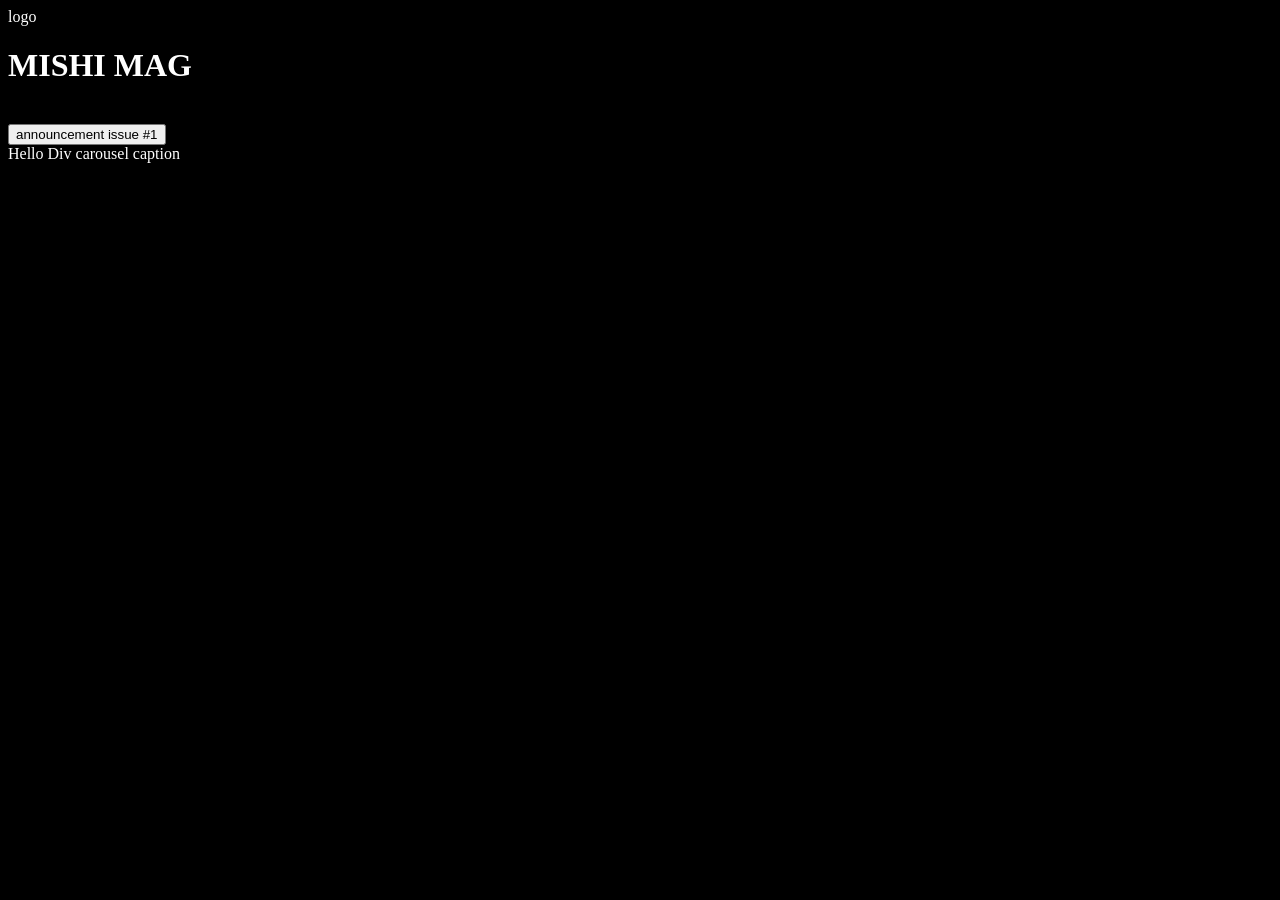
==== index.html @ 5978cef8 "Add files via upload Here's where I started. I njust had a placeholder image for the mishi logo grap" ====
<!DOCTYPE html>
<html lang="en">
    <head>
        <meta charset="UTF-8" name="viewport" content="width=device-width, initial-scale=1.0"/>
        <title>Mishi Mag</title>
        <link rel="stylesheet" href="styles.css" />
        <script src="script.js"></script>
    </head>
    <body>
        <div class = "header"> 
            <div class="logo">logo  </div>
            <h1 class="title">MISHI MAG</h1>
        </div>
        <br />
        <div>
            <button onclick="buttonClicked()">announcement issue #1</button>
        </div>
        <div id="mainDiv">Hello Div
        carousel caption
        </div>
        /* itch io and big cartel buttons about me section + where to find us section */
    </body>
</html>
---- styles.css ----
html {background-color: black}
.title {
    color: #ffffff;
}

div {
  color: white;
}

/* landing page */
.logocycle {
  display: block;
  margin-left: auto;
  margin-right: auto;
  padding-top: 5%;
  width: 90%;
}
.wrapper {
    text-align: center;
    position: absolute;
      top: 70%;
      left: 50%;
      transform: translate(-50%, -50%);  
}

.enterButton {
  font-size: 40px;
  font-family: "Courier New", Courier, monospace;
  padding: 10px 20px;
  background-color: transparent;
  color: white;
  border: none;
  border-radius: 5px;
  cursor: pointer; 
  transition: transform 0.3s ease-in-out;
@media screen and (max-width: 769px) {
  .enterButton {
  font-size: 600px;
  }
}
}

.enterButton:hover {
  transform: scale(1.6); /* */
  background-color: #000000; 
}
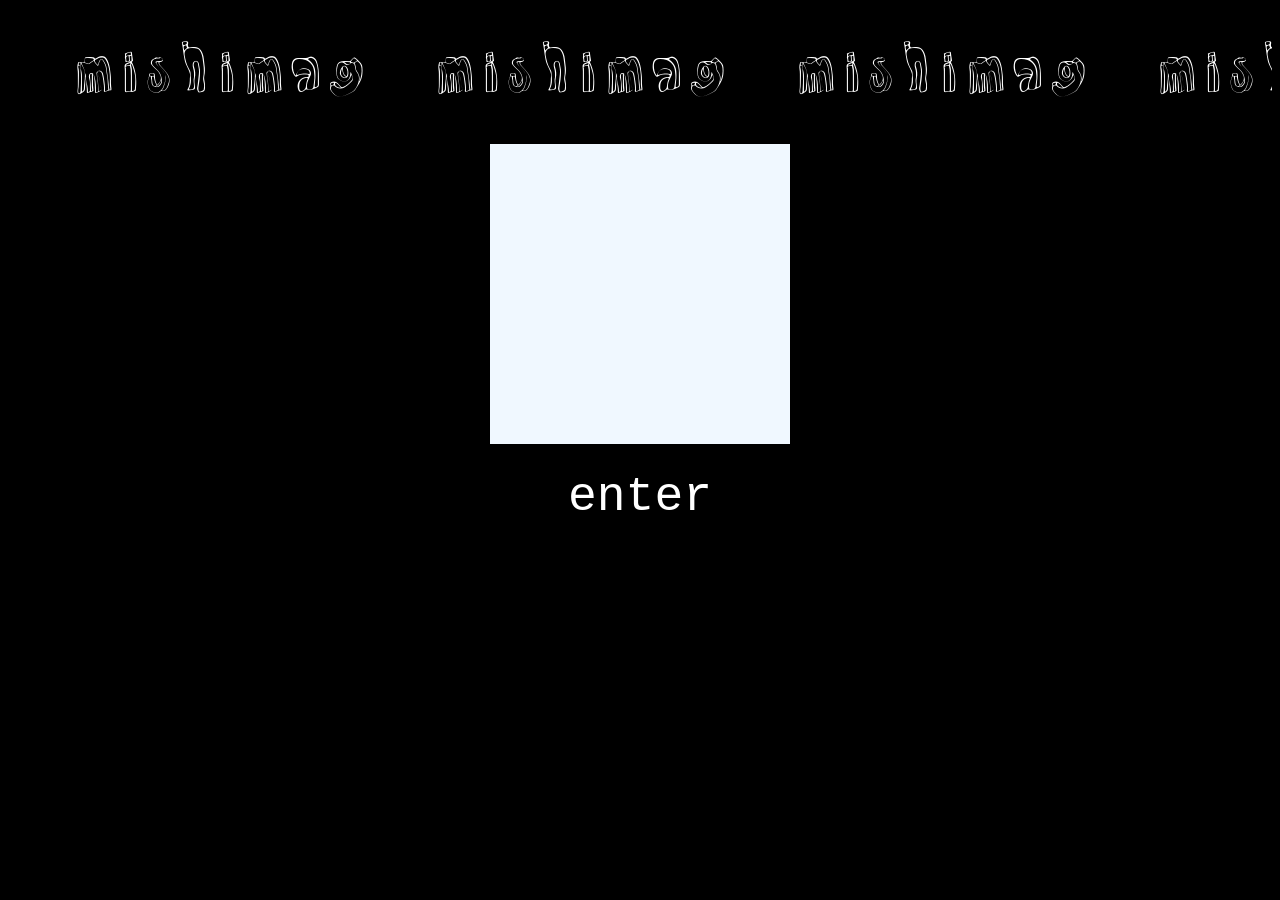
==== commit 5adf5f6c: "finished landing page layout. setting up home page." ====
--- a/index.html
+++ b/index.html
@@ -1,23 +1,36 @@
 <!DOCTYPE html>
 <html lang="en">
+
     <head>
-        <meta charset="UTF-8" name="viewport" content="width=device-width, initial-scale=1.0"/>
+        <meta charset="UTF-8" name="viewport" content="width=device-width, initial-scale=1.0" />
         <title>Mishi Mag</title>
         <link rel="stylesheet" href="styles.css" />
-        <script src="script.js"></script>
     </head>
+
     <body>
-        <div class = "header"> 
-            <div class="logo">logo  </div>
-            <h1 class="title">MISHI MAG</h1>
+        <div class="wrapper">
+            <div class="landing">
+                <div class="marquee-wrapper">
+                    <div class="marquee-text">
+                        <div class="marquee-text-track">
+                            <p>mishimag</p>
+                            <p aria-hidden="false">mishimag</p>
+                            <p aria-hidden="false">mishimag</p>
+                            <p aria-hidden="false">mishimag</p>
+                            <p aria-hidden="false">mishimag</p>
+                            <p aria-hidden="false">mishimag</p>
+                            <p aria-hidden="false">mishimag</p>
+                            <p aria-hidden="false">mishimag</p>
+                        </div>
+                    </div>
+                </div>
+                <div class="carousel">
+            
+                </div>
+                <button class="enterButton" onclick="buttonClicked()"><a href="/home.html">enter</a></button>
+            </div>
         </div>
-        <br />
-        <div>
-            <button onclick="buttonClicked()">announcement issue #1</button>
-        </div>
-        <div id="mainDiv">Hello Div
-        carousel caption
-        </div>
-        /* itch io and big cartel buttons about me section + where to find us section */
+        
     </body>
-</html>
+
+</html>
--- a/styles.css
+++ b/styles.css
@@ -1,46 +1,142 @@
-html {background-color: black}
-.title {
-    color: #ffffff;
+body {
+  background-color: black
 }
 
-div {
+@font-face {
+  font-family: Rock3D;
+  src: url(/assets/fonts/Rock3D-Regular.ttf);
+}
+
+.wrapper {
+  width: 100%;
+  place-content: center;
+}
+
+/* marquee */
+.marquee-wrapper {
+  margin: 0rem auto auto auto;
+  display: flex;
+  user-select: none;
+  width: 100%;
+}
+
+.marquee-text {
+  font-size: 3.5rem;
+  line-height: 0;
+  font-family: Rock3D;
+  overflow: hidden;
   color: white;
 }
 
+.marquee-text-track {
+  display: flex;
+  gap: 4rem;
+  padding-left: 4rem;
+  width: max-content;
+  animation: marquee-move-text 10s linear infinite;
+}
+
+@keyframes marquee-move-text {
+  to {
+    transform: translateX(-50%);
+  }
+}
+
 /* landing page */
-.logocycle {
-  display: block;
-  margin-left: auto;
-  margin-right: auto;
-  padding-top: 5%;
-  width: 90%;
+.landing {
+  display: flex;
+  flex-direction: column;
+  justify-content: center;
+  align-items: center;
 }
-.wrapper {
-    text-align: center;
-    position: absolute;
-      top: 70%;
-      left: 50%;
-      transform: translate(-50%, -50%);  
+
+.carousel {
+  margin-top: 1rem;
+  height: 300px;
+  width: 300px;
+  background-color: aliceblue;
 }
 
 .enterButton {
+  margin-top: 1rem;
+  text-align: center;
   font-size: 40px;
   font-family: "Courier New", Courier, monospace;
   padding: 10px 20px;
+  transition: transform 0.3s ease-in-out;
   background-color: transparent;
+  border: none;
+}
+
+.enterButton a {
   color: white;
-  border: none;
-  border-radius: 5px;
-  cursor: pointer; 
-  transition: transform 0.3s ease-in-out;
-@media screen and (max-width: 769px) {
-  .enterButton {
-  font-size: 600px;
-  }
-}
+  cursor: pointer;
+  text-decoration: none;
 }
 
 .enterButton:hover {
-  transform: scale(1.6); /* */
-  background-color: #000000; 
+  transform: scale(1.5); /* */
 }
+
+@media screen and (min-width: 768px) {
+  .carousel {
+    margin-top: 1.5rem;
+  }
+
+  .enterButton {
+    font-size: 3rem;
+    margin-top: 1rem;
+  }
+}
+
+@media screen and (min-width: 1300px) {
+  .carousel {
+    margin-top: 4rem;
+    width: 400px;
+    height: 400px;
+  }
+
+  .marquee-text {
+    font-size: 4rem;
+  }
+
+  .enterButton {
+    margin-top: 2rem;
+    font-size: 5rem;
+  }
+}
+
+/* home page */
+.home-grid {
+  display: grid;
+  grid-template-areas: 
+    "announcement"
+    "preview"
+    "widget"
+    "about"
+    "links";
+  
+  .announcement {
+    grid-area: announcement;
+  }
+
+  .preview {
+    grid-area: preview;
+  }
+
+  .widget{
+    grid-area: widget;
+  }
+
+  .about {
+    grid-area: about;
+  }
+
+  .links {
+    grid-area: links;
+  }
+}
+
+.announcement {
+  width: 100%;
+}
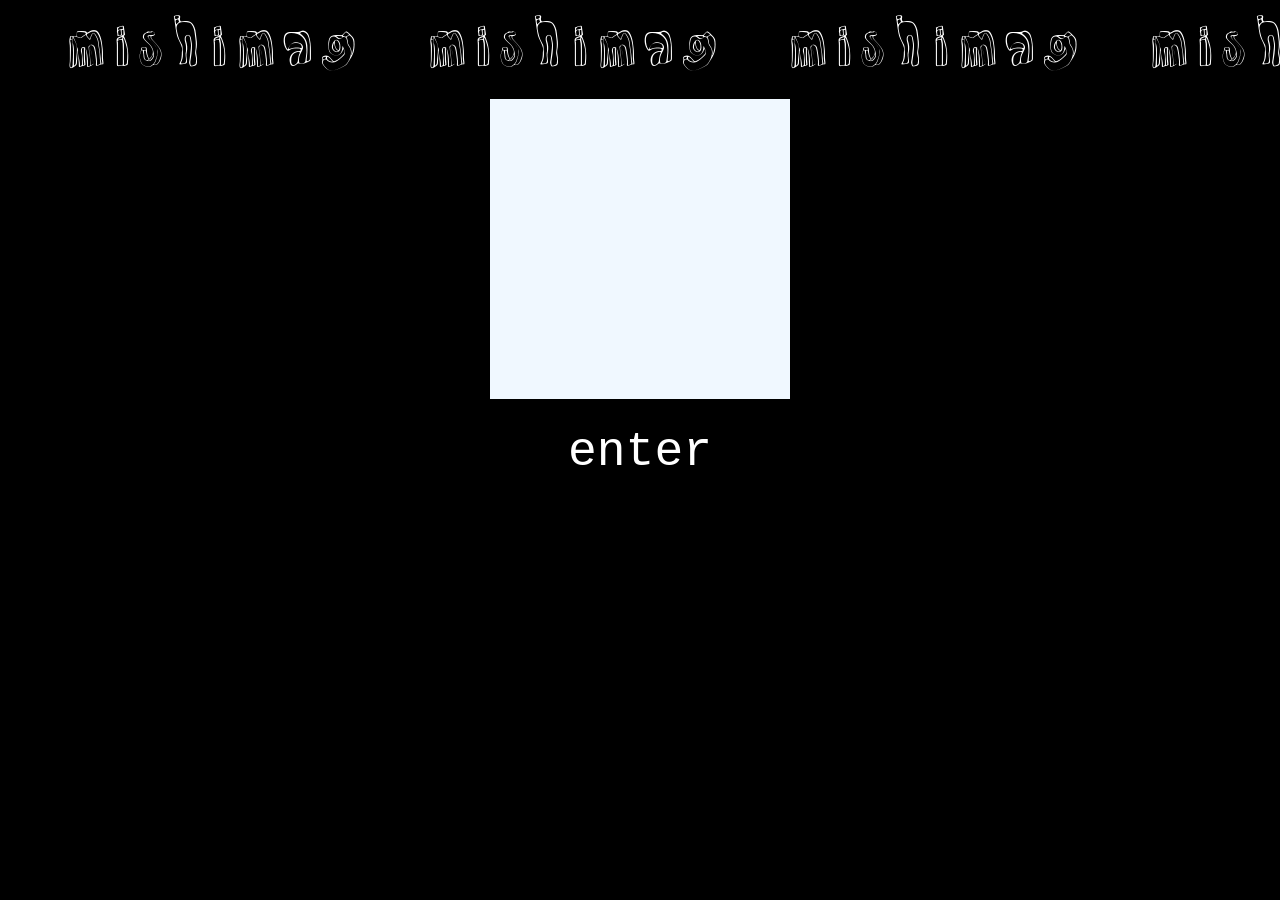
==== commit f4b64073: "added preview section" ====
--- a/index.html
+++ b/index.html
@@ -9,22 +9,23 @@
 
     <body>
         <div class="wrapper">
-            <div class="landing">
-                <div class="marquee-wrapper">
-                    <div class="marquee-text">
-                        <div class="marquee-text-track">
-                            <p>mishimag</p>
-                            <p aria-hidden="false">mishimag</p>
-                            <p aria-hidden="false">mishimag</p>
-                            <p aria-hidden="false">mishimag</p>
-                            <p aria-hidden="false">mishimag</p>
-                            <p aria-hidden="false">mishimag</p>
-                            <p aria-hidden="false">mishimag</p>
-                            <p aria-hidden="false">mishimag</p>
-                        </div>
+            <div class="marquee-wrapper">
+                <div class="marquee-text">
+                    <div class="marquee-text-track">
+                        <h1>mishimag</h1>
+                        <h1 aria-hidden="false">mishimag</h1>
+                        <h1 aria-hidden="false">mishimag</h1>
+                        <h1 aria-hidden="false">mishimag</h1>
+                        <h1 aria-hidden="false">mishimag</h1>
+                        <h1 aria-hidden="false">mishimag</h1>
+                        <h1 aria-hidden="false">mishimag</h1>
+                        <h1 aria-hidden="false">mishimag</h1>
                     </div>
                 </div>
-                <div class="carousel">
+            </div>
+            </div>
+            <div class="landing">
+                <div class="placeholder">
             
                 </div>
                 <button class="enterButton" onclick="buttonClicked()"><a href="/home.html">enter</a></button>
--- a/styles.css
+++ b/styles.css
@@ -1,5 +1,8 @@
 body {
-  background-color: black
+  background-color: black;
+  padding: 0;
+  margin: 0;
+  box-sizing: border-box;
 }
 
 @font-face {
@@ -7,9 +10,23 @@
   src: url(/assets/fonts/Rock3D-Regular.ttf);
 }
 
+@font-face {
+  font-family: PaletteMosaic;
+  src: url(/assets/fonts/PaletteMosaic-Regular.ttf);
+}
+
+h1 {
+  font-weight: 100;
+}
+
+h2, h3, p {
+  font-family: Arial, Helvetica, sans-serif;
+  margin: 0;
+  padding: 0;
+}
+
 .wrapper {
-  width: 100%;
-  place-content: center;
+  color: white;
 }
 
 /* marquee */
@@ -17,15 +34,11 @@
   margin: 0rem auto auto auto;
   display: flex;
   user-select: none;
-  width: 100%;
+  overflow-x: hidden;
 }
 
 .marquee-text {
-  font-size: 3.5rem;
-  line-height: 0;
-  font-family: Rock3D;
   overflow: hidden;
-  color: white;
 }
 
 .marquee-text-track {
@@ -36,6 +49,12 @@
   animation: marquee-move-text 10s linear infinite;
 }
 
+.marquee-text-track h1 {
+  font-size: 3.5rem;
+  line-height: 0;
+  font-family: Rock3D;
+}
+
 @keyframes marquee-move-text {
   to {
     transform: translateX(-50%);
@@ -46,19 +65,22 @@
 .landing {
   display: flex;
   flex-direction: column;
-  justify-content: center;
-  align-items: center;
-}
-
-.carousel {
-  margin-top: 1rem;
+  place-content: center;
+}
+
+.placeholder {
+  margin: 1rem auto 0 auto;
   height: 300px;
   width: 300px;
   background-color: aliceblue;
 }
 
+.enterButton div {
+  height: 4rem;
+}
+
 .enterButton {
-  margin-top: 1rem;
+  margin: 1rem auto 0 auto;
   text-align: center;
   font-size: 40px;
   font-family: "Courier New", Courier, monospace;
@@ -79,7 +101,7 @@
 }
 
 @media screen and (min-width: 768px) {
-  .carousel {
+  .placeholder {
     margin-top: 1.5rem;
   }
 
@@ -90,13 +112,13 @@
 }
 
 @media screen and (min-width: 1300px) {
-  .carousel {
+  .placeholder {
     margin-top: 4rem;
     width: 400px;
     height: 400px;
   }
 
-  .marquee-text {
+  .marquee-text-track h1 {
     font-size: 4rem;
   }
 
@@ -108,7 +130,10 @@
 
 /* home page */
 .home-grid {
+  padding: 0;
+  margin: 0;
   display: grid;
+  gap: 2rem;
   grid-template-areas: 
     "announcement"
     "preview"
@@ -137,6 +162,51 @@
   }
 }
 
-.announcement {
-  width: 100%;
+.home-grid h2 {
+  text-align: center;
+}
+
+.announcement img {
+  max-width: 100%;
+  height: auto;
+}
+
+.announcement h2 {
+  text-align: right;
+  font-size: 1.5rem;
+  font-family: PaletteMosaic;
+  font-weight: 100;
+  margin: 1rem 0 1rem 0;
+}
+
+.preview {
+
+}
+
+.preview h2 {
+  text-align: center;
+}
+
+.carousel {
+  display: grid;
+  justify-content: center;
+  grid-template-areas: 
+  "cover spread1"
+  "spread2 spread3";
+}
+
+.carousel img {
+  width: 80%;
+  max-width: 20rem;
+  height: auto;
+  display: block;
+  margin: 0 auto;
+}
+
+.widget {
+}
+
+.about img {
+  max-width: 100%;
+  height: auto;
 }
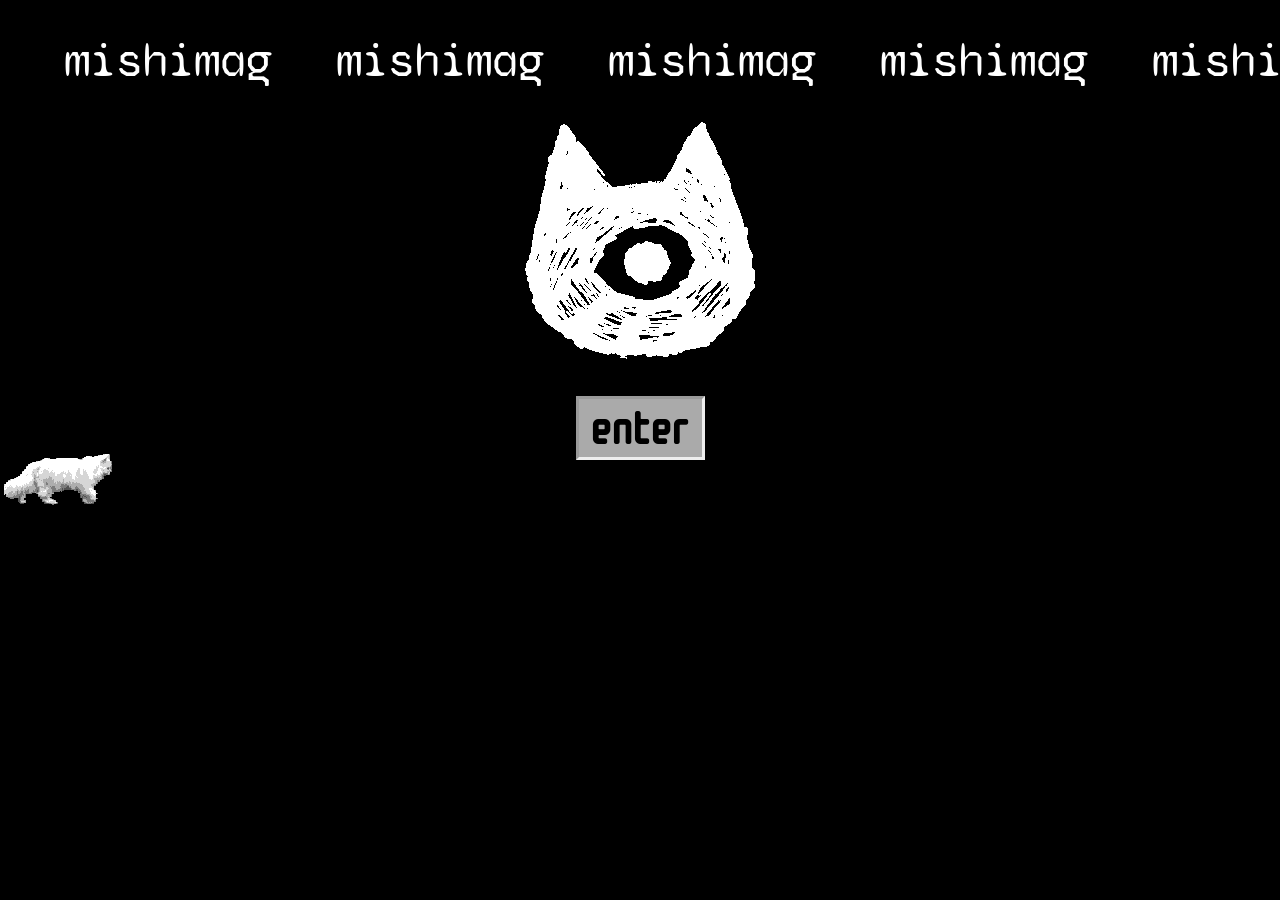
==== commit 8bff28fd: "base website completed" ====
--- a/index.html
+++ b/index.html
@@ -8,8 +8,8 @@
     </head>
 
     <body>
-        <div class="wrapper">
-            <div class="marquee-wrapper">
+        <div class="wrapper full-height">
+            <div class="marquee-wrapper index-marquee">
                 <div class="marquee-text">
                     <div class="marquee-text-track">
                         <h1>mishimag</h1>
@@ -20,15 +20,20 @@
                         <h1 aria-hidden="false">mishimag</h1>
                         <h1 aria-hidden="false">mishimag</h1>
                         <h1 aria-hidden="false">mishimag</h1>
+                        <h1 aria-hidden="false">mishimag</h1>
+                        <h1 aria-hidden="false">mishimag</h1>
                     </div>
                 </div>
             </div>
-            </div>
+            
             <div class="landing">
-                <div class="placeholder">
-            
+                <div class="landing-graphic">
+                    <img src="/assets/images/mishilogowhite.gif" alt="wiggling illustration of white cat with one eye."/>
                 </div>
                 <button class="enterButton" onclick="buttonClicked()"><a href="/home.html">enter</a></button>
+            </div>
+            <div>
+                <img class="walking-cat" src="/assets/images/white cat.gif" alt="fluffy white cat walking on paws" />
             </div>
         </div>
         
--- a/styles.css
+++ b/styles.css
@@ -1,3 +1,70 @@
+/*fonts*/
+
+@font-face {
+  font-family: Rock3D;
+  src: url(/assets/fonts/Rock3D-Regular.ttf);
+}
+
+@font-face {
+  font-family: PaletteMosaic;
+  src: url(/assets/fonts/PaletteMosaic-Regular.ttf);
+}
+
+@font-face {
+  font-family: ZCOOL_KuaiLe;
+  src: url(/assets/fonts/ZCOOLKuaiLe-Regular.ttf);
+}
+
+@font-face {
+  font-family: Barriecito;
+  src: url(/assets/fonts/Barriecito-Regular.ttf);
+}
+@font-face {
+  font-family: Blaka;
+  src: url(/assets/fonts/Blaka-Regular.ttf);
+}
+
+@font-face {
+  font-family: Danfo;
+  src: url(/assets/fonts/Danfo-Regular-VariableFont_ELSH.ttf);
+}
+
+@font-face {
+  font-family: HachiMaruPop;
+  src: url(/assets/fonts/HachiMaruPop-Regular.ttf);
+}
+
+@font-face {
+  font-family: kaerukaeru;
+  src: url(/assets/fonts/kaerukaeru-Regular.otf);
+}
+
+@font-face {
+  font-family: KirangHaerang;
+  src: url(/assets/fonts/KirangHaerang-Regular.ttf);
+}
+
+@font-face {
+  font-family: Manufacturing Consent;
+  src: url(/assets/fonts/ManufacturingConsent-Regular.ttf);
+}
+
+@font-face {
+  font-family: Monomaniac One;
+  src: url(/assets/fonts/MonomaniacOne-Regular.ttf);
+}
+@font-face {
+  font-family: Shizuru;
+  src: url(/assets/fonts/Shizuru-Regular.ttf);
+}
+
+@font-face {
+  font-family: SyneMono;
+  src: url(/assets/fonts/SyneMono-Regular.ttf);
+}
+
+/*body*/
+
 body {
   background-color: black;
   padding: 0;
@@ -5,28 +72,41 @@
   box-sizing: border-box;
 }
 
-@font-face {
-  font-family: Rock3D;
-  src: url(/assets/fonts/Rock3D-Regular.ttf);
-}
-
-@font-face {
-  font-family: PaletteMosaic;
-  src: url(/assets/fonts/PaletteMosaic-Regular.ttf);
-}
-
 h1 {
   font-weight: 100;
 }
 
-h2, h3, p {
+h2, h3, p, li {
   font-family: Arial, Helvetica, sans-serif;
   margin: 0;
   padding: 0;
 }
 
+p {
+  font-size: 1.1rem;
+}
+
+a {
+  color: orange;
+}
+
+a:hover {
+  color: chartreuse;
+}
+
+@media screen and (min-width: 768px) {
+  p {
+    font-size: 1.4rem;
+  }
+}
+
 .wrapper {
   color: white;
+  overflow: hidden;
+}
+
+.text {
+  margin: 0 1rem;
 }
 
 /* marquee */
@@ -46,13 +126,7 @@
   gap: 4rem;
   padding-left: 4rem;
   width: max-content;
-  animation: marquee-move-text 10s linear infinite;
-}
-
-.marquee-text-track h1 {
-  font-size: 3.5rem;
-  line-height: 0;
-  font-family: Rock3D;
+  animation: marquee-move-text 15s linear infinite;
 }
 
 @keyframes marquee-move-text {
@@ -61,37 +135,134 @@
   }
 }
 
+/* moving animations */
+@keyframes moveLeft {
+  from {
+    transform: translateX(100vw);
+  }
+
+  to {
+    transform: translateX(-100vw);
+  }
+}
+
+@keyframes moveRight {
+  from {
+    transform: translateX(-100vw);
+  }
+
+  to {
+    transform: translateX(100vw);
+  }
+}
+
+@keyframes seeSaw {
+  0% {
+    transform: rotate(-3deg);
+  }
+  100% {
+    transform: rotate(3deg);
+  }
+}
+
+@keyframes shake {
+  0% {
+    transform: translateX(-2px) translateY(-2px);
+  }
+
+  25% {
+    transform: translateX(0px) translateY(3px);
+  }
+
+  50% {
+    transform: translateX(-1px) translateY(-2px);
+  }
+
+  75% {
+    transform: translateX(0px) translateY(3px);
+  }
+
+  100% {
+    transform: translateX(-0px) translateY(-2px);
+  }
+}
+
+@keyframes bounce {
+  0% {
+    transform:  translateY(0);
+  }
+
+  50% {
+    transform: translateY(-5px);
+  }
+
+  100% {
+    transform: translate(0);
+  }
+}
+
+@keyframes slideFromLeft {
+  from {
+    transform: translateX(-100%);
+  }
+
+  to {
+    transform: translateX(0);
+  }
+}
+
+@keyframes slideFromRight {
+  from {
+    transform: translateX(100%);
+  }
+
+  to {
+    transform: translateX(0);
+  }
+}
+
 /* landing page */
+.full-height {
+  height: 100vh;
+}
+
+.index-marquee {
+  font-family: SyneMono;
+  font-size: 1.5rem;
+}
+
+.walking-cat {
+  margin-top: -2rem;
+  animation: moveRight 10s linear infinite;
+}
+
 .landing {
   display: flex;
   flex-direction: column;
   place-content: center;
-}
-
-.placeholder {
-  margin: 1rem auto 0 auto;
-  height: 300px;
-  width: 300px;
-  background-color: aliceblue;
-}
-
-.enterButton div {
-  height: 4rem;
+  width: 100vw;
+  overflow: hidden;
+}
+
+.landing-graphic {
+  margin: 0 auto; 
 }
 
 .enterButton {
-  margin: 1rem auto 0 auto;
+  margin: 2rem auto 1.5rem auto;
   text-align: center;
   font-size: 40px;
-  font-family: "Courier New", Courier, monospace;
-  padding: 10px 20px;
+  font-family: Monomaniac One;
+  padding: 0px 12px 10px 12px;
+  line-height: 1;
   transition: transform 0.3s ease-in-out;
   background-color: transparent;
-  border: none;
+  border: inset;  
+  background-color: #aaaaaa;
 }
 
 .enterButton a {
-  color: white;
+  color: black;
   cursor: pointer;
   text-decoration: none;
 }
@@ -101,22 +272,13 @@
 }
 
 @media screen and (min-width: 768px) {
-  .placeholder {
-    margin-top: 1.5rem;
-  }
 
   .enterButton {
     font-size: 3rem;
-    margin-top: 1rem;
   }
 }
 
 @media screen and (min-width: 1300px) {
-  .placeholder {
-    margin-top: 4rem;
-    width: 400px;
-    height: 400px;
-  }
 
   .marquee-text-track h1 {
     font-size: 4rem;
@@ -129,15 +291,20 @@
 }
 
 /* home page */
+.home-marquee {
+  font-family: Danfo;
+}
+
 .home-grid {
+  overflow-y: hidden;
+  overflow-x: hidden;
   padding: 0;
   margin: 0;
   display: grid;
-  gap: 2rem;
+  gap: 3rem;
   grid-template-areas: 
     "announcement"
     "preview"
-    "widget"
     "about"
     "links";
   
@@ -149,10 +316,6 @@
     grid-area: preview;
   }
 
-  .widget{
-    grid-area: widget;
-  }
-
   .about {
     grid-area: about;
   }
@@ -164,6 +327,11 @@
 
 .home-grid h2 {
   text-align: center;
+}
+
+/*announcement*/
+.announcement {
+  position: relative;
 }
 
 .announcement img {
@@ -171,42 +339,348 @@
   height: auto;
 }
 
+.announcement-display {
+  animation: slideFromLeft 1s linear;
+}
+
 .announcement h2 {
   text-align: right;
+  font-size: 1.8rem;
+  font-family: kaerukaeru;
+  font-weight: 100;
+  margin-top: 1rem;
+  color: black;
+  animation: slideFromRight 2.5s;
+}
+
+.announcement .lines span{
+  background-color: chartreuse;
+}
+
+.announcement h2 span {
+  background-color: chartreuse;
+  padding: 0 .5rem 0 .5rem;
+}
+
+.announcement .frog {
+  margin-top: 1rem;
+  overflow-x: hidden;
+  animation: moveLeft 10s linear infinite;
+}
+
+.announcement-deco {
+  position: absolute;
+  bottom: 170px;
+  z-index: -1;
+}
+
+@media screen and (min-width: 400px) {
+  .announcement-deco {
+    bottom: 0;
+    right: 0;
+    max-width: 800px;
+  }
+}
+
+.announcement p {
+  width: 90%;
+  margin: 1rem;
+}
+
+/*preview*/
+
+.preview {
+  text-align: center;
+}
+
+.step1 {
   font-size: 1.5rem;
-  font-family: PaletteMosaic;
-  font-weight: 100;
-  margin: 1rem 0 1rem 0;
-}
-
-.preview {
-
-}
-
-.preview h2 {
-  text-align: center;
-}
-
-.carousel {
-  display: grid;
-  justify-content: center;
-  grid-template-areas: 
-  "cover spread1"
-  "spread2 spread3";
-}
-
-.carousel img {
-  width: 80%;
+  margin: 1rem;
+  transform: rotate(-3deg);
+  margin-bottom: 2rem;
+}
+
+.step2 {
+  font-family: Barriecito;
+  font-size: 3rem;
+  transform: rotate(2deg);
+}
+
+.see-more {
+  font-family: HachiMaruPop;
+}
+
+.winking-cat img {
+  margin: 1rem 0;
+}
+
+.go-here {
+  margin-top: 1rem;
+  font-weight: 600;
+}
+
+.pages {
+  margin: 2rem 0 2rem 0;
+}
+
+.pages img {
+  width: 70%;
   max-width: 20rem;
   height: auto;
   display: block;
   margin: 0 auto;
-}
-
-.widget {
+  transform: rotate(-10deg);
+  transition: transform .7s ease-in-out;
+}
+
+.pages img:hover {
+  transform: rotate(10deg);
+}
+
+.links-to-buy {
+  margin: 1rem 0 0 0;
+  display: flex;
+  flex-direction: row;
+  place-content: center;
+  text-align: center;
+  gap: 2rem;
+}
+
+.links-to-buy img {
+  width: 120px;
+  height: 100px;
+}
+
+/*about*/
+
+.about { 
+  margin: 1rem;
 }
 
 .about img {
-  max-width: 100%;
-  height: auto;
-}+  width: 100%;
+  animation: shake .8s ease-in-out infinite alternate;
+}
+
+.about .textbox {
+  margin: 0 0 1rem 0;
+  border-style: outset;
+}
+
+.about .textbox h2 {
+  background-color: #aaaaaa;
+  padding: .3rem 0;
+  font-family: SyneMono;
+  
+}
+
+.about .textbox p {
+  color: black;
+  background-color: white;
+  padding: 1rem;
+}
+
+.about .textbox p span {
+  font-family: ZCOOL KuaiLe;
+  font-size: 2rem;
+}
+
+/* links */
+.links {
+  text-align: center;
+  margin: 0 0 2rem 0;
+  padding: 3rem 0 3rem 0;
+}
+
+.bouncing-letters {
+  display: flex;
+  place-content: center;
+}
+
+.bouncing {
+  animation: bounce 2s infinite alternate;
+  animation-timing-function: cubic-bezier(0.25, 0.85, 0.4, 1);
+}
+
+.letterone {
+  animation-delay: 0s;
+  display: inline-block;
+}
+
+.lettertwo {
+  animation-delay: 0.2s;
+  display: inline-block;
+}
+
+.letterthree {
+  animation-delay: 0.4s;
+  display: inline-block;
+}
+
+.letterfour {
+  animation-delay: 0.6s;
+  display: inline-block;
+}
+
+.letterfive {
+  animation-delay: 1s;
+  display: inline-block;
+}
+
+.lettersix {
+  animation-delay: 1.2s;
+  display: inline-block;
+}
+
+.letterseven {
+  animation-delay: 1.4s;
+  display: inline-block;
+}
+
+.lettereight {
+  animation-delay: 1.6s;
+  display: inline-block;
+}
+
+.letternine {
+  animation-delay: 2s;
+  display: inline-block;
+}
+
+.letterten {
+  animation-delay: 2.2s;
+  display: inline-block;
+}
+
+.lettereleven {
+  animation-delay: 2.4s;
+  display: inline-block;
+}
+
+.links ul li {
+  list-style: none;
+}
+
+.links p {
+  font-size: 1.8rem;
+}
+
+.social-media {
+  color: deeppink;
+}
+
+.social-media:hover {
+  color: chartreuse;
+}
+
+.links .text h2 {
+  font-family: Manufacturing Consent;
+  font-weight: 100;
+  font-size: 2.5rem;
+}
+
+
+
+/* mobile responsiveness */
+
+@media screen and (min-width: 400px) {
+  .announcement h2 {
+    font-size: 2.5rem;
+  }
+
+  .about {
+    position: relative;
+    min-height: 500px;
+  }
+
+  .about img {
+    max-width: 350px;
+    position: absolute;
+    right: 0;
+    top: 300px;
+    z-index: -1;
+  }
+
+  .about .textbox {
+    width: 70%;
+  }
+
+  .links {
+    margin-top: 5rem;
+  }
+
+  .desktop .announcement-title h2 {
+    display: flex;
+    justify-content: flex-end;
+  }
+}
+
+@media screen and (max-width: 800px) {
+  .desktop {
+    display: none;
+  }
+}
+
+
+@media screen and (min-width: 801px) {
+  .mobile {
+    display: none;
+  }
+
+  .desktop {
+    display: block;
+  }
+
+  .text {
+    margin: 0;
+  }
+
+  .announcement h2 {
+    font-size: 3rem;
+    position: relative;
+    right: 0;
+  }
+
+  .preview {
+    margin: 0 auto;
+    width: 800px;
+    display: grid;
+    grid-template-columns: 1fr 1fr;
+    gap: 0;
+    grid-template-areas:
+      "directions directions"
+      "pages winking-cat"
+      "pages purchase";
+
+    .directions {
+      grid-area: directions;
+    }
+
+    .pages {
+      grid-area: pages;
+    }
+
+    .purchase {
+      grid-area: purchase;
+    }
+  }
+
+  .step1 {
+    font-size: 2rem;
+  }
+
+  .home-grid {
+    gap: 5rem 0;
+  }
+
+  .about img {
+    max-width: 400px;
+  }
+}
+
+@media screen and (min-width: 1000px) {
+  .home-grid {
+    width: 1000px;
+    margin: 0 auto;
+  }
+}
